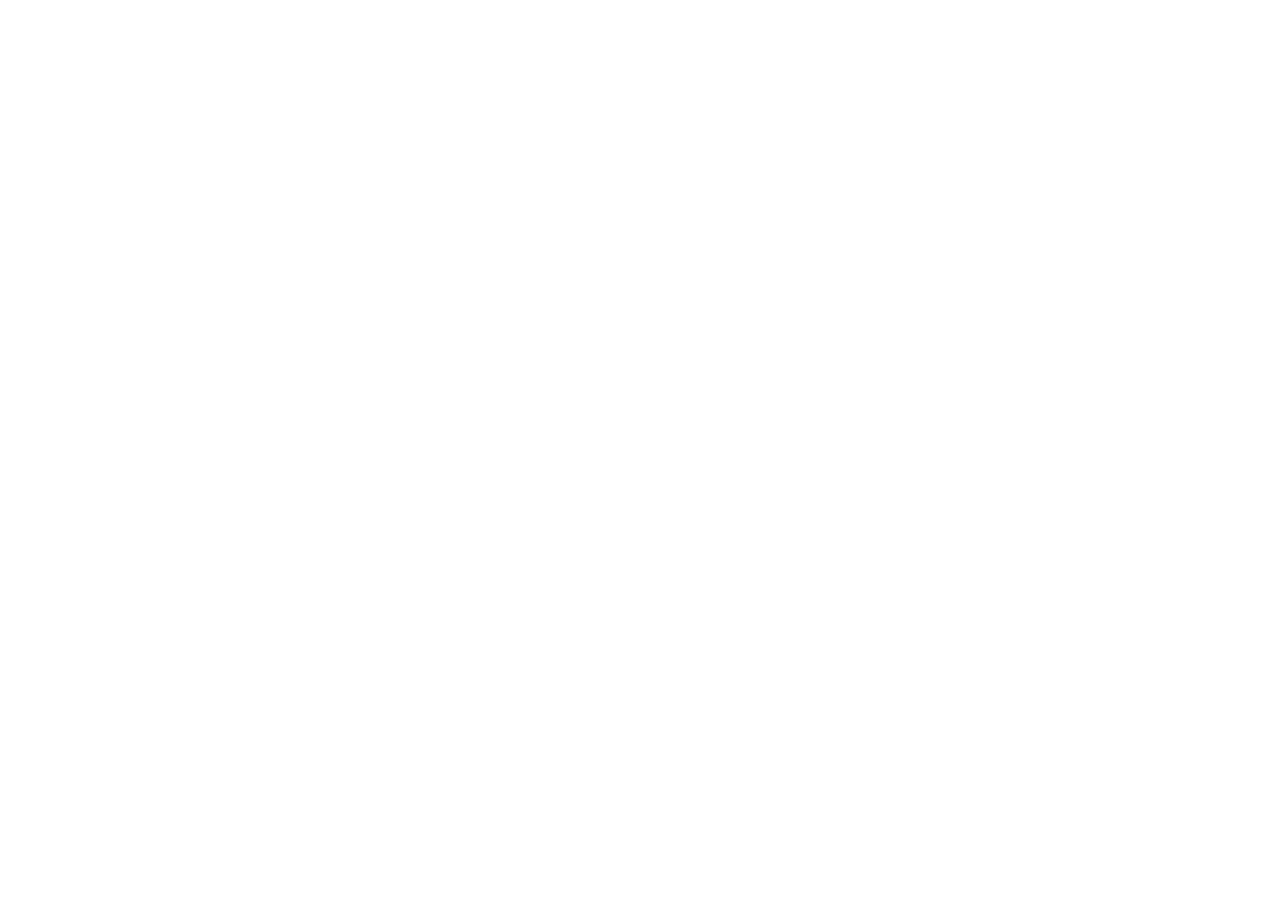
==== public/index.html @ 0f5ae977 "Update index.html" ====
<!DOCTYPE html>
<html lang="en">
<head>
	<meta charset='utf-8'>
	<meta name='viewport' content='width=device-width,initial-scale=1'>

	<title>PFP PALESTINE</title>

	<meta property="og:title" content="PFP Palestine" />
	<meta property="og:image" content="https://savegazza.netlify.app/img/og.png"/>
	<meta name="author" content="Ferry Ayunda" />
	<meta property="og:locale" content="en_US" />
	<meta name="description" content="Bergabunglah dengan revolusi online!." />
	<meta property="og:description" content="Tunjukkan dukungan kepada Palestina dengan mengubah foto profil Anda." />
	<link rel="canonical" href="https://savegazza.netlify.app/" />
	<link rel="apple-touch-icon" sizes="180x180" href="/img/apple-touch-icon.png">
	<link rel="icon" type="image/png" sizes="32x32" href="/img/favicon-32x32.png">
	<link rel="icon" type="image/png" sizes="16x16" href="/img/favicon-16x16.png">
	<link rel="manifest" href="/site.webmanifest">
	<link rel="mask-icon" href="/img/safari-pinned-tab.svg" color="#5bbad5">
	<meta name="msapplication-TileColor" content="#da532c">
	<meta name="theme-color" content="#ffffff">
	<meta property="og:url" content="https://savegazza.netlify.app/" />
	<meta property="og:site_name" content="PFP Palestine" />
	<meta name="twitter:card" content="summary" />
	<meta property="twitter:title" content="PFP Palestine" />

	<link rel='icon' type='image/png' href='/img/favicon.png'>
	<link rel='stylesheet' href='/global.css'>
	<link rel='stylesheet' href='/build/bundle.css'>

	<script defer src='/build/bundle.js'></script>
	<script src="/js/blob.js"></script>
	<script src="/js/canvas.js"></script>
	<script src="/js/filesaver.js"></script>
	<script src="/js/main.js"></script>
</head>

<body>
</body>
	<script defer src="/js/app.js"></script>
	<script defer src="/js/filter.js"></script>
	<script defer src="/js/zoom.js"></script>
	<script defer src="/js/valid.js"></script>
	<script src="/js/modals.js"></script>

<script>
modals.init();
</script>
</html>
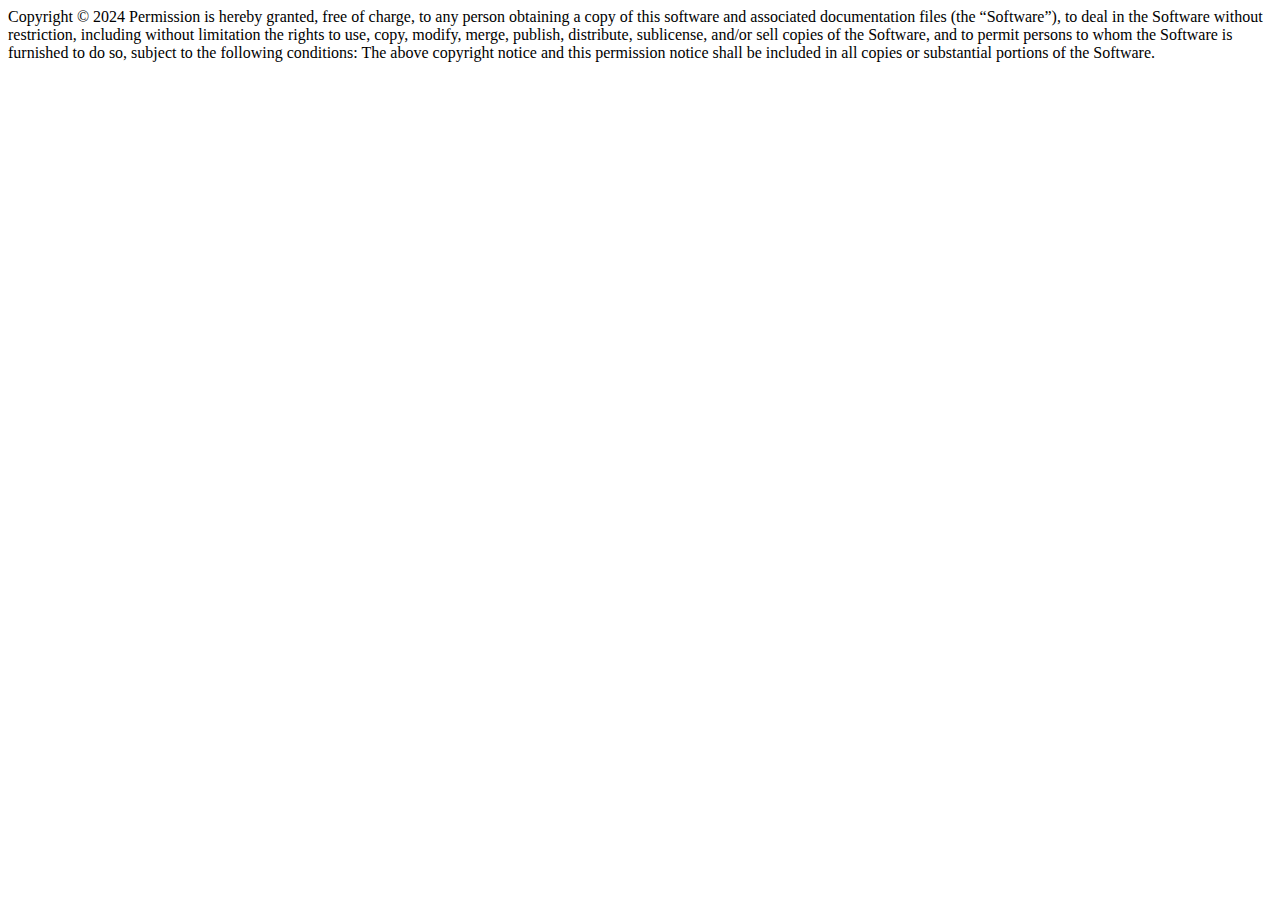
==== commit d64c0188: "Update index.html" ====
--- a/public/index.html
+++ b/public/index.html
@@ -3,6 +3,7 @@
 <head>
 	<meta charset='utf-8'>
 	<meta name='viewport' content='width=device-width,initial-scale=1'>
+	<meta name="google-site-verification" content="Ucx8nE-n57BtDWxpOCghHUSFNJXA7-3QXQcMEyyWKIs" />
 
 	<title>PFP PALESTINE</title>
 
@@ -10,13 +11,13 @@
 	<meta property="og:image" content="https://savegazza.netlify.app/img/og.png"/>
 	<meta name="author" content="Ferry Ayunda" />
 	<meta property="og:locale" content="en_US" />
-	<meta name="description" content="Bergabunglah dengan revolusi online!." />
-	<meta property="og:description" content="Tunjukkan dukungan kepada Palestina dengan mengubah foto profil Anda." />
+	<meta name="description" content="Join the online revolution!." />
+	<meta property="og:description" content="Show support to Palestine by changing your profile picture." />
 	<link rel="canonical" href="https://savegazza.netlify.app/" />
 	<link rel="apple-touch-icon" sizes="180x180" href="/img/apple-touch-icon.png">
 	<link rel="icon" type="image/png" sizes="32x32" href="/img/favicon-32x32.png">
 	<link rel="icon" type="image/png" sizes="16x16" href="/img/favicon-16x16.png">
-	<link rel="manifest" href="/site.webmanifest">
+	<link rel="manifest" href="/pwa-manifest.json">
 	<link rel="mask-icon" href="/img/safari-pinned-tab.svg" color="#5bbad5">
 	<meta name="msapplication-TileColor" content="#da532c">
 	<meta name="theme-color" content="#ffffff">
@@ -37,6 +38,10 @@
 </head>
 
 <body>
+	Copyright © 2024 <Ferry Ayunda>
+		
+	Permission is hereby granted, free of charge, to any person obtaining a copy of this software and associated documentation files (the “Software”), to deal in the Software without restriction, including without limitation the rights to use, copy, modify, merge, publish, distribute, sublicense, and/or sell copies of the Software, and to permit persons to whom the Software is furnished to do so, subject to the following conditions:
+	The above copyright notice and this permission notice shall be included in all copies or substantial portions of the Software.
 </body>
 	<script defer src="/js/app.js"></script>
 	<script defer src="/js/filter.js"></script>
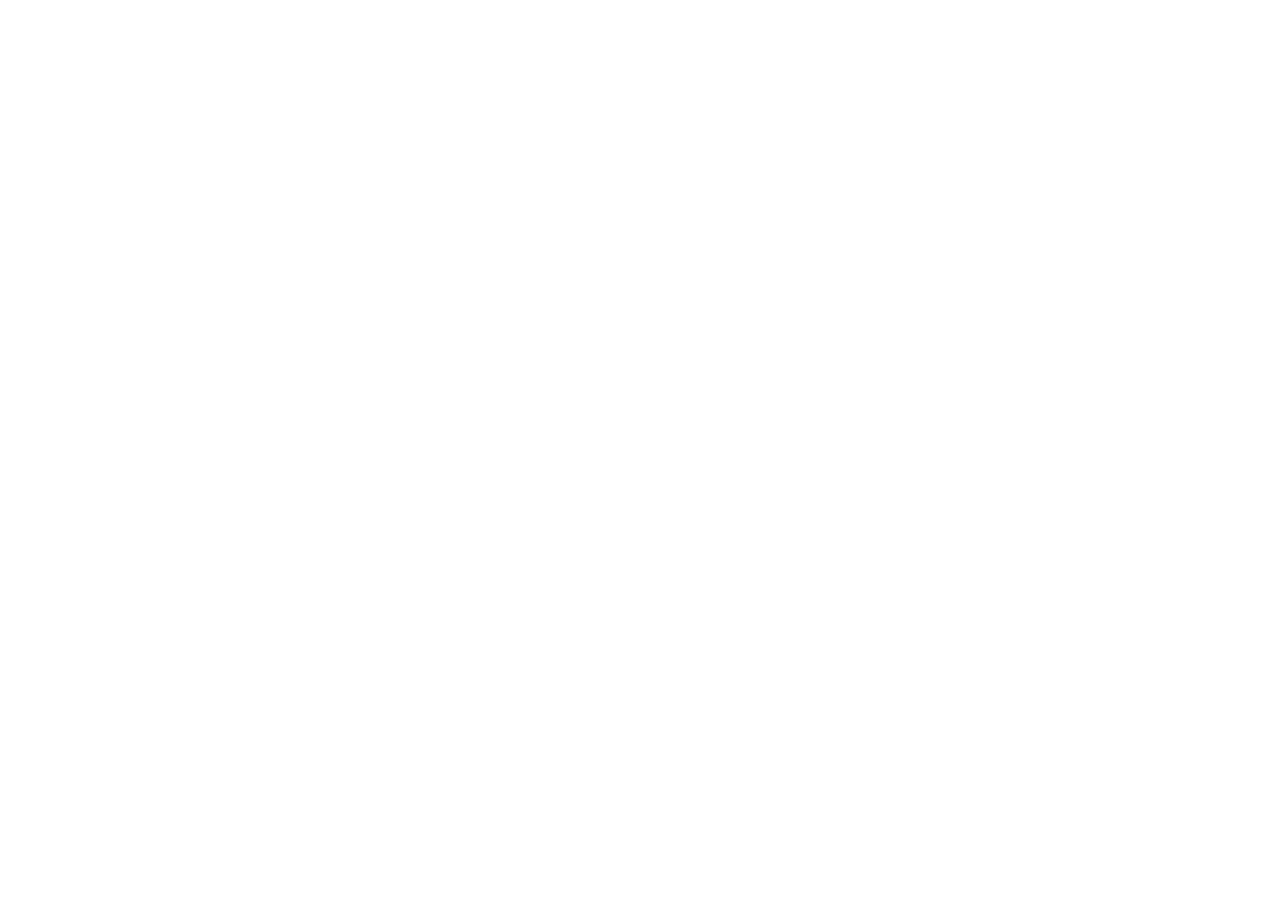
==== commit 89d4e5a9: "Update index.html" ====
--- a/public/index.html
+++ b/public/index.html
@@ -28,6 +28,7 @@
 
 	<link rel='icon' type='image/png' href='/img/favicon.png'>
 	<link rel='stylesheet' href='/global.css'>
+	<link rel='stylesheet' href='/fab.css'>
 	<link rel='stylesheet' href='/build/bundle.css'>
 
 	<script defer src='/build/bundle.js'></script>
@@ -38,10 +39,16 @@
 </head>
 
 <body>
+	<!--
 	Copyright © 2024 <Ferry Ayunda>
 		
 	Permission is hereby granted, free of charge, to any person obtaining a copy of this software and associated documentation files (the “Software”), to deal in the Software without restriction, including without limitation the rights to use, copy, modify, merge, publish, distribute, sublicense, and/or sell copies of the Software, and to permit persons to whom the Software is furnished to do so, subject to the following conditions:
+	
 	The above copyright notice and this permission notice shall be included in all copies or substantial portions of the Software.
+	
+	THE SOFTWARE IS PROVIDED “AS IS”, WITHOUT WARRANTY OF ANY KIND, EXPRESS OR IMPLIED, INCLUDING BUT NOT LIMITED TO THE WARRANTIES OF MERCHANTABILITY, FITNESS FOR A PARTICULAR PURPOSE AND NONINFRINGEMENT. IN NO EVENT SHALL THE AUTHORS OR COPYRIGHT HOLDERS BE LIABLE FOR ANY CLAIM, DAMAGES OR OTHER LIABILITY, WHETHER IN AN ACTION OF CONTRACT, TORT OR OTHERWISE, ARISING FROM, OUT OF OR IN CONNECTION WITH THE SOFTWARE OR THE USE OR OTHER DEALINGS IN THE SOFTWARE.
+	-->
+
 </body>
 	<script defer src="/js/app.js"></script>
 	<script defer src="/js/filter.js"></script>
